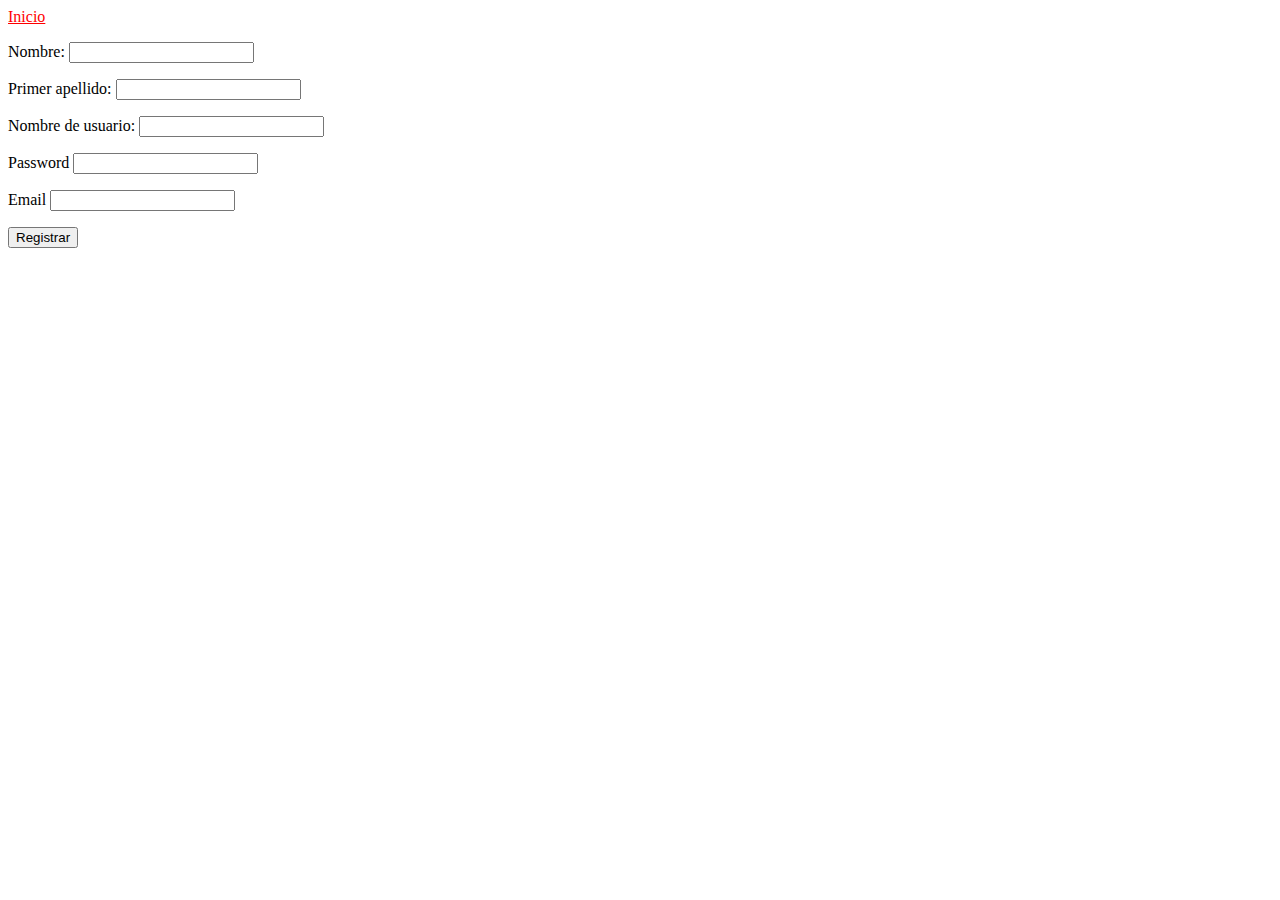
==== public/newUser.html @ 9ecd6ef6 "First commit" ====
<!DOCTYPE html>
<html lang="en">
<head>
    <meta charset="UTF-8">
    <meta name="viewport" content="width=device-width, initial-scale=1.0">
    <script type="module" src="./src/frontend/validateUserForm.js"></script>
    <link rel="stylesheet" href="styles/style.css">
    <title>Registro de usuario</title>
</head>
<header><a href="index.html">Inicio</a></header>
<body>
    <form action="/api/v1/users" method="POST" id="userForm">
        <p>
            <label for="name-field">Nombre: </label>
            <input type="text" name="name" id="name-field">
        </p>
        <p>
            <label for="surname-field">Primer apellido: </label>
            <input type="text" name="surname" id="surname-field">
        </p>
        <p>
            <label for="username-field">Nombre de usuario:</label>
            <input type="text" name="username" id="username-field">
        </p>
        <p>
            <label for="password-field">Password</label>
            <input type="password" name="password" id="password-field">
        </p>
        <p>
            <label for="email-field">Email</label>
            <input type="email" name="email" id="email-field">
        </p>
        <p>
            <input type="submit" value="Registrar">
        </p>
    </form>
</body>
</html>
---- public/styles/style.css ----
h1{
    font-family: Cambria, Cochin, Georgia, Times, 'Times New Roman', serif;
    color:chocolate;
}

a{
    font-family: Cambria, Cochin, Georgia, Times, 'Times New Roman', serif;
    color:red;
}
img{
    width: 1.5em;
}
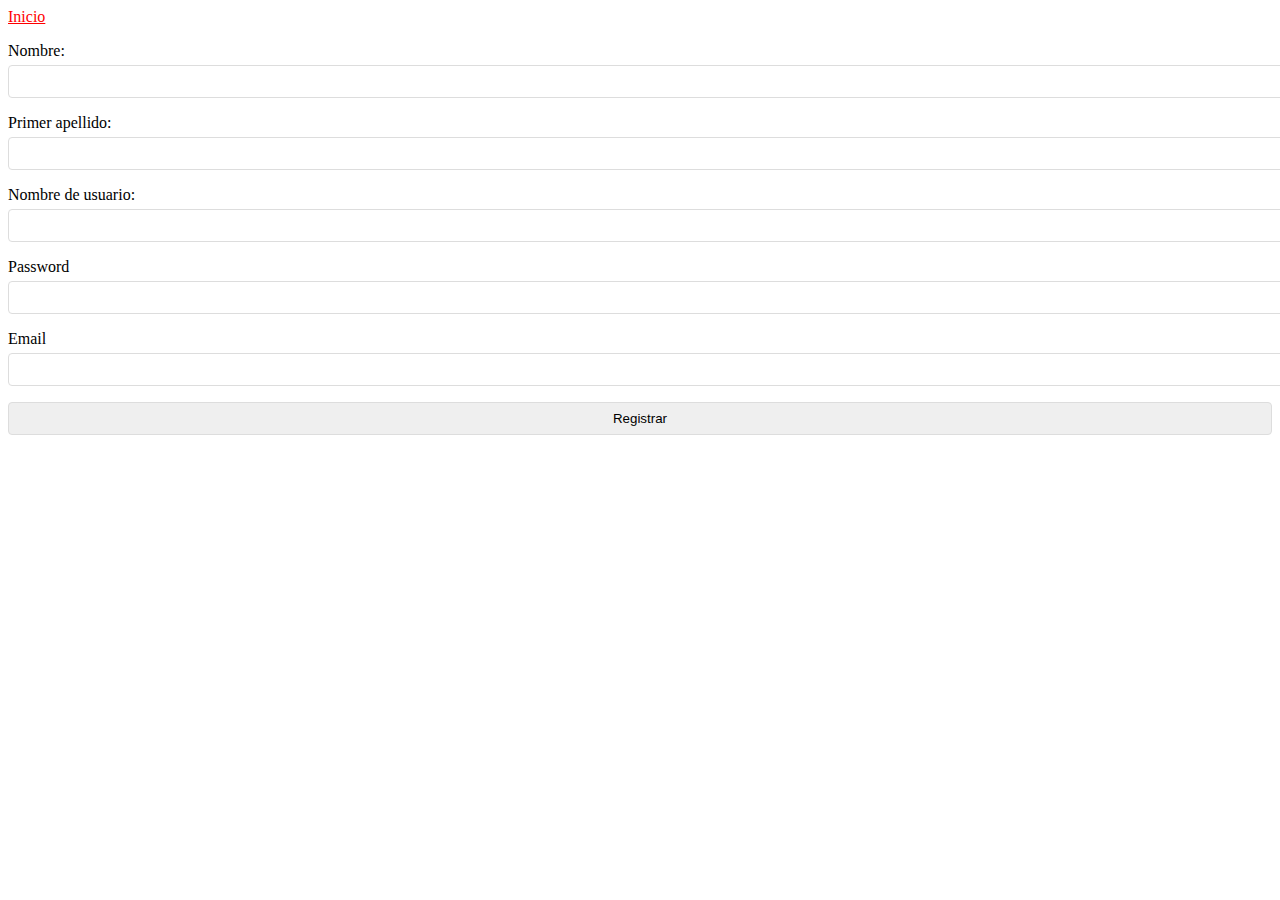
==== commit ecdc5ea5: "Avances en la función de actualizar datos, pero de momento no funciona" ====
--- a/public/newUser.html
+++ b/public/newUser.html
@@ -7,8 +7,8 @@
     <link rel="stylesheet" href="styles/style.css">
     <title>Registro de usuario</title>
 </head>
-<header><a href="index.html">Inicio</a></header>
 <body>
+    <header><a href="index.html">Inicio</a></header>
     <form action="/api/v1/users" method="POST" id="userForm">
         <p>
             <label for="name-field">Nombre: </label>
--- a/public/styles/style.css
+++ b/public/styles/style.css
@@ -9,4 +9,40 @@
 }
 img{
     width: 1.5em;
+}
+
+form-container {
+    max-width: 500px;
+    margin: 20px auto;
+    padding: 20px;
+    border: 1px solid #ccc;
+    border-radius: 5px;
+}
+.form-group {
+    margin-bottom: 15px;
+}
+label {
+    display: block;
+    margin-bottom: 5px;
+}
+input {
+    width: 100%;
+    padding: 8px;
+    border: 1px solid #ddd;
+    border-radius: 4px;
+}
+button {
+    background-color: #4CAF50;
+    color: white;
+    padding: 10px 15px;
+    border: none;
+    border-radius: 4px;
+    cursor: pointer;
+}
+button:hover {
+    background-color: #45a049;
+}
+.error {
+    color: red;
+    margin-top: 5px;
 }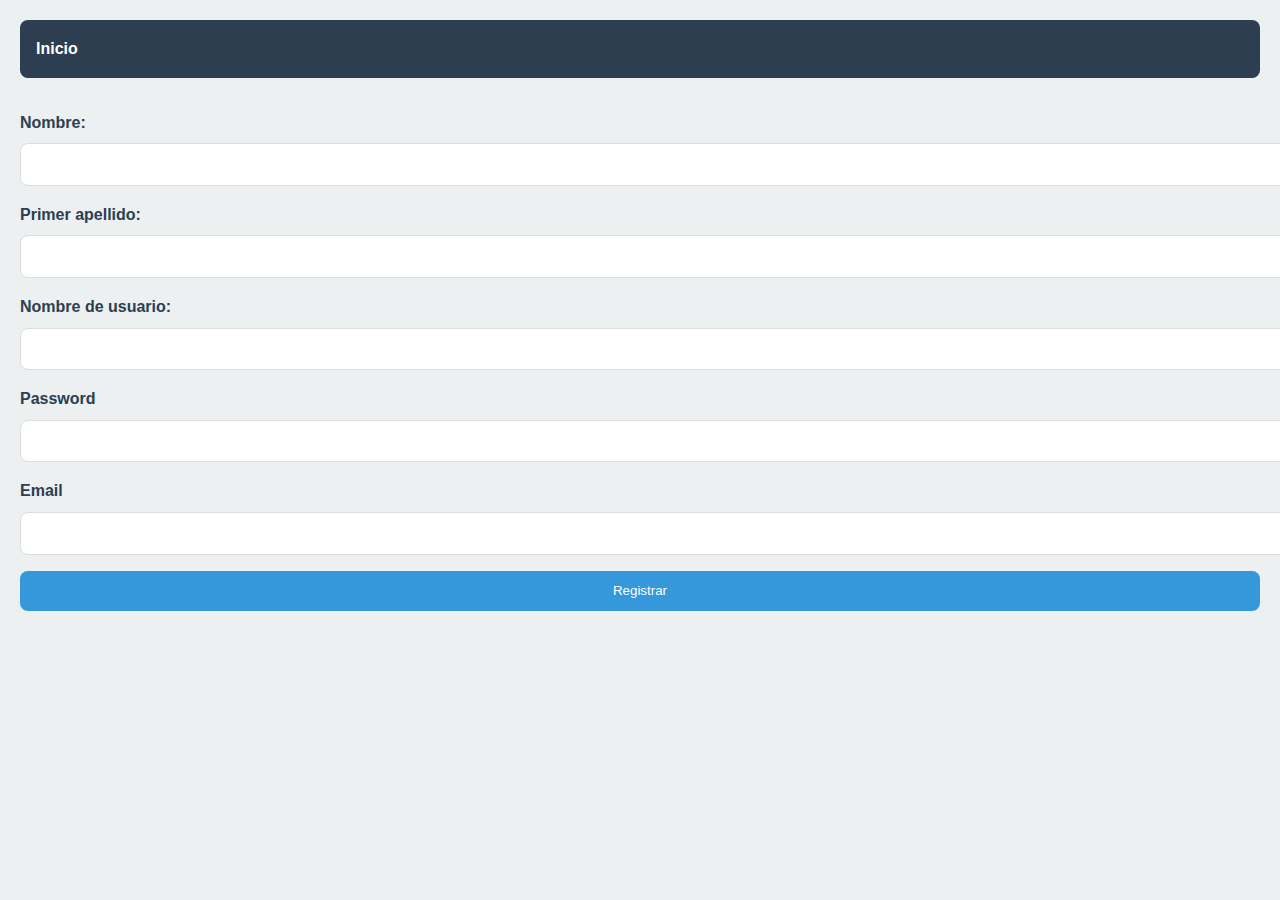
==== commit 98bac52b: "Funcion de actualizar datos funcional, al registrat nuevos usuario redirige a inicio, gestión de err" ====
--- a/public/newUser.html
+++ b/public/newUser.html
@@ -12,23 +12,23 @@
     <form action="/api/v1/users" method="POST" id="userForm">
         <p>
             <label for="name-field">Nombre: </label>
-            <input type="text" name="name" id="name-field">
+            <input type="text" name="name" id="name-field" required>
         </p>
         <p>
             <label for="surname-field">Primer apellido: </label>
-            <input type="text" name="surname" id="surname-field">
+            <input type="text" name="surname" id="surname-field" required>
         </p>
         <p>
             <label for="username-field">Nombre de usuario:</label>
-            <input type="text" name="username" id="username-field">
+            <input type="text" name="username" id="username-field" required>
         </p>
         <p>
             <label for="password-field">Password</label>
-            <input type="password" name="password" id="password-field">
+            <input type="password" name="password" id="password-field" required>
         </p>
         <p>
             <label for="email-field">Email</label>
-            <input type="email" name="email" id="email-field">
+            <input type="email" name="email" id="email-field" required>
         </p>
         <p>
             <input type="submit" value="Registrar">
--- a/public/styles/style.css
+++ b/public/styles/style.css
@@ -1,48 +1,246 @@
-h1{
-    font-family: Cambria, Cochin, Georgia, Times, 'Times New Roman', serif;
-    color:chocolate;
-}
-
-a{
-    font-family: Cambria, Cochin, Georgia, Times, 'Times New Roman', serif;
-    color:red;
-}
-img{
-    width: 1.5em;
-}
-
-form-container {
-    max-width: 500px;
-    margin: 20px auto;
-    padding: 20px;
-    border: 1px solid #ccc;
-    border-radius: 5px;
-}
+:root {
+  --primary-color: #2c3e50;
+  --secondary-color: #3498db;
+  --accent-color: #e74c3c;
+  --background-color: #ecf0f1;
+  --text-color: #2c3e50;
+  --success-color: #2ecc71;
+  --error-color: #e74c3c;
+  --border-radius: 8px;
+  --box-shadow: 0 2px 4px rgba(0,0,0,0.1);
+}
+
+body {
+  font-family: 'Segoe UI', Tahoma, Geneva, Verdana, sans-serif;
+  line-height: 1.6;
+  margin: 0;
+  padding: 20px;
+  background-color: var(--background-color);
+  color: var(--text-color);
+}
+
+header {
+  background-color: var(--primary-color);
+  padding: 1rem;
+  margin-bottom: 2rem;
+  border-radius: var(--border-radius);
+}
+
+header a {
+  color: white;
+  text-decoration: none;
+  font-weight: 600;
+  transition: color 0.3s ease;
+}
+
+header a:hover {
+  color: var(--secondary-color);
+}
+
+h1, h2 {
+  color: var(--primary-color);
+  margin-bottom: 1.5rem;
+}
+
+a {
+  color: var(--secondary-color);
+  text-decoration: none;
+  transition: color 0.3s ease;
+}
+
+a:hover {
+  color: var(--accent-color);
+}
+
+table {
+  width: 100%;
+  border-collapse: collapse;
+  margin: 1rem 0;
+  background-color: white;
+  border-radius: var(--border-radius);
+  box-shadow: var(--box-shadow);
+}
+
+thead {
+  background-color: var(--primary-color);
+  color: white;
+}
+
+th, td {
+  padding: 1rem;
+  text-align: left;
+  border-bottom: 1px solid #ddd;
+}
+
+tr:hover {
+  background-color: #f5f6fa;
+}
+
+.form-container {
+  max-width: 600px;
+  margin: 2rem auto;
+  padding: 2rem;
+  background-color: white;
+  border-radius: var(--border-radius);
+  box-shadow: var(--box-shadow);
+}
+
 .form-group {
-    margin-bottom: 15px;
-}
+  margin-bottom: 1.5rem;
+}
+
 label {
-    display: block;
-    margin-bottom: 5px;
-}
+  display: block;
+  margin-bottom: 0.5rem;
+  font-weight: 600;
+}
+
 input {
-    width: 100%;
-    padding: 8px;
-    border: 1px solid #ddd;
-    border-radius: 4px;
-}
-button {
-    background-color: #4CAF50;
-    color: white;
-    padding: 10px 15px;
-    border: none;
-    border-radius: 4px;
-    cursor: pointer;
-}
-button:hover {
-    background-color: #45a049;
-}
-.error {
-    color: red;
-    margin-top: 5px;
+  width: 100%;
+  padding: 0.8rem;
+  border: 1px solid #ddd;
+  border-radius: var(--border-radius);
+  transition: border-color 0.3s ease;
+}
+
+input:focus {
+  outline: none;
+  border-color: var(--secondary-color);
+}
+
+button, input[type="submit"] {
+  background-color: var(--secondary-color);
+  color: white;
+  padding: 0.8rem 1.5rem;
+  border: none;
+  border-radius: var(--border-radius);
+  cursor: pointer;
+  transition: background-color 0.3s ease;
+}
+
+button:hover, input[type="submit"]:hover {
+  background-color: #2980b9;
+}
+
+img.update-button, img.delete-button {
+  width: 1.5rem;
+  cursor: pointer;
+  transition: transform 0.3s ease;
+}
+
+img.update-button:hover, img.delete-button:hover {
+  transform: scale(1.2);
+}
+
+.error-message {
+  color: var(--error-color);
+  background-color: #fde8e8;
+  padding: 0.8rem;
+  border-radius: var(--border-radius);
+  margin-top: 0.5rem;
+}
+
+.success-message {
+  color: var(--success-color);
+  background-color: #e8f8f0;
+  padding: 0.8rem;
+  border-radius: var(--border-radius);
+  margin-top: 0.5rem;
+}
+
+@media (max-width: 768px) {
+  .form-container {
+    padding: 1rem;
+    margin: 1rem;
+  }
+  
+  table {
+    font-size: 0.9rem;
+  }
+  
+  th, td {
+    padding: 0.5rem;
+  }
+}
+
+.container {
+  max-width: 1200px;
+  margin: 0 auto;
+  padding: 0 20px;
+}
+
+nav {
+  margin-top: 1rem;
+}
+
+nav a {
+  margin: 0 1rem;
+  padding: 0.5rem 1rem;
+  border-radius: var(--border-radius);
+  transition: background-color 0.3s ease;
+}
+
+nav a:hover {
+  background-color: rgba(255, 255, 255, 0.1);
+}
+
+.card-container {
+  display: grid;
+  grid-template-columns: repeat(auto-fit, minmax(300px, 1fr));
+  gap: 2rem;
+  margin: 2rem 0;
+}
+
+.card {
+  background-color: white;
+  padding: 2rem;
+  border-radius: var(--border-radius);
+  box-shadow: var(--box-shadow);
+  text-align: center;
+  transition: transform 0.3s ease;
+}
+
+.card:hover {
+  transform: translateY(-5px);
+}
+
+.card h2 {
+  color: var(--primary-color);
+  margin-bottom: 1rem;
+}
+
+.card p {
+  color: #666;
+  margin-bottom: 1.5rem;
+}
+
+.button {
+  display: inline-block;
+  background-color: var(--secondary-color);
+  color: white;
+  padding: 0.8rem 1.5rem;
+  border-radius: var(--border-radius);
+  transition: background-color 0.3s ease;
+}
+
+.button:hover {
+  background-color: #2980b9;
+  color: white;
+}
+
+footer {
+  text-align: center;
+  margin-top: 3rem;
+  padding: 1rem;
+  color: #666;
+  border-top: 1px solid #ddd;
+}
+
+@keyframes fadeIn {
+  from { opacity: 0; }
+  to { opacity: 1; }
+}
+
+.card {
+  animation: fadeIn 0.5s ease-in;
 }